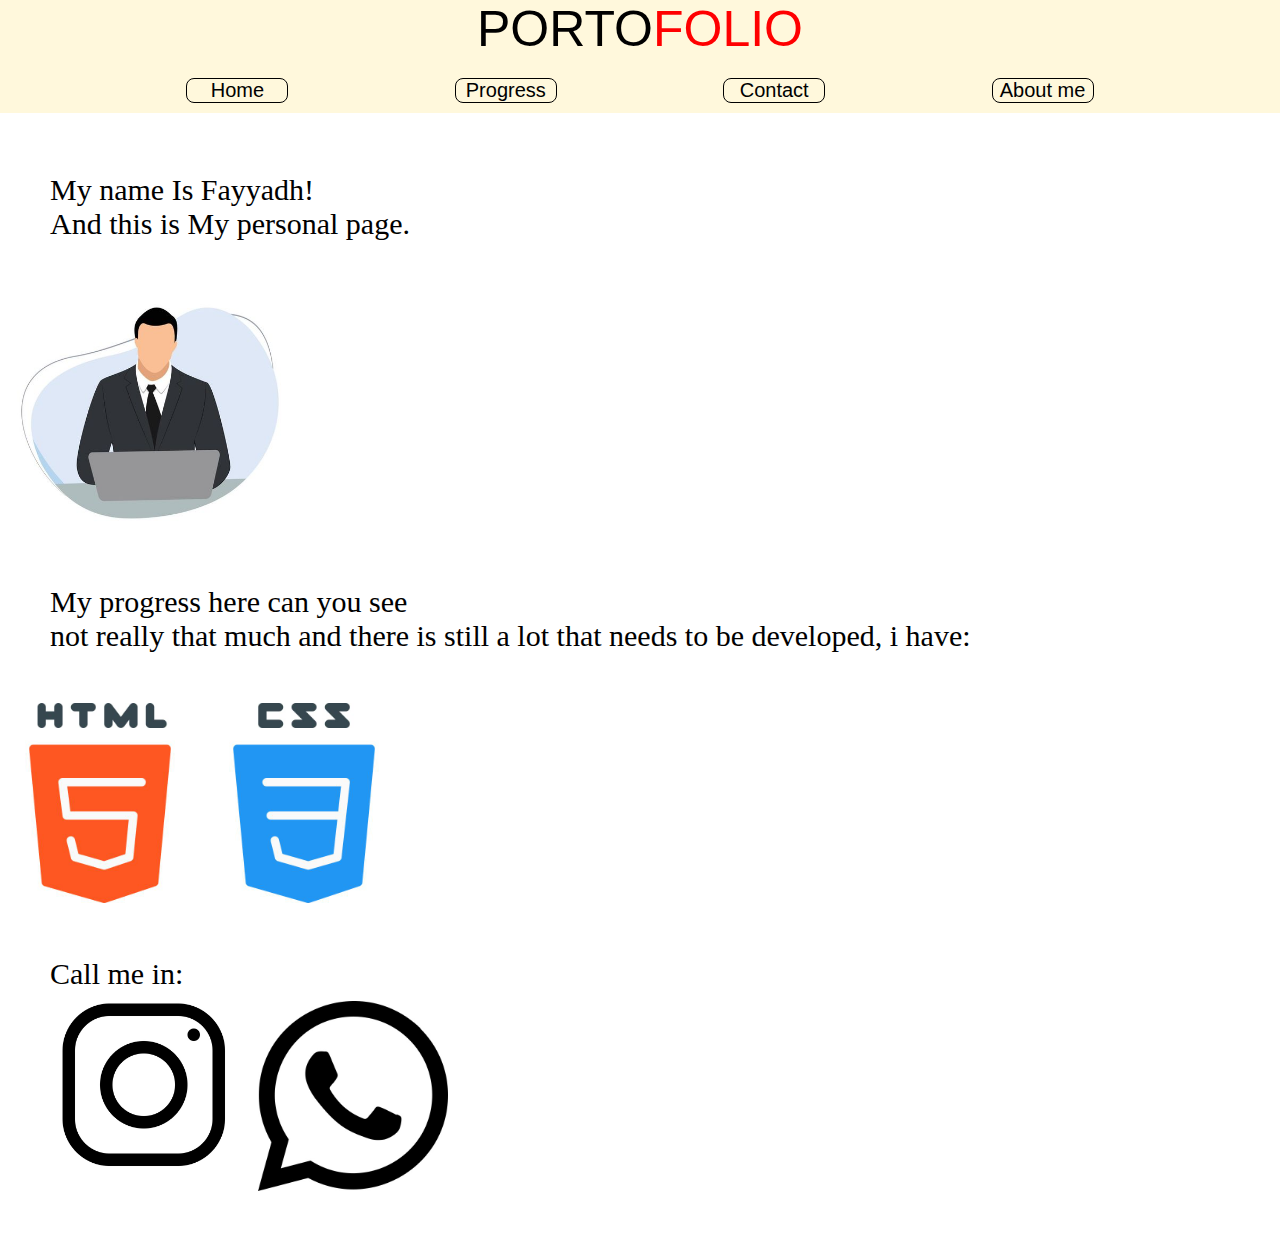
==== index.html @ a82669ca "Rename Home.html to index.html" ====
<html lang="en"><head><script type="text/javascript" src="/___vscode_livepreview_injected_script"></script>
    <meta charset="UTF-8">
    <meta name="viewport" content="width=device-width, initial-scale=1.0">
    <link rel="stylesheet" href="Home.css">
    <title>Document</title>
</head>
<body>
    <header>
        PORTO<span>FOLIO</span>
        <nav>
            <ul class="list">
                <li><a href="#Home">Home</a></li>
                <li><a href="#Progres">Progress</a></li>
                <li><a href="#Contact">Contact</a></li>
                <li><a href="AboutMe.html">About me</a></li>
            </ul>
            </nav>
    </header>
    <main>
    <article>My name Is Fayyadh!<br> And this is My personal page.</article>
    <aside><img src="e56ae96f7a58c6ee5b5499ad5c8764ab.jpg" width="300px"></aside>
    <article id="Progres">
            <p>My progress here can you see<br>not really that much
                and there is still a lot that needs to be developed, i have:</p>
            </article>
            <aside class="image2">
                <a href="https://www.w3schools.com/html/default.asp"><img src="HTML, CSS e Javascript, quais as diferenças_ _ Alura.jpeg" alt="Logo HTML" width="200"></a>
            <a href="https://www.w3schools.com/css/default.asp"><img src="Css free icons designed by Pixel perfect.jpeg" alt="Logo CSS" width="200"></a>
        </aside>
        <footer>
            <article id="Contact">Call me in:
            <aside>
                <img src="Ig.jpeg" alt="Logo Instagram" width="200">
                <img src="Wa.jpeg" alt="Logo Wa" width="190">
            </aside>
        </article>
    </footer>
    </main>
</body>
</html>
---- Home.css ----
* {
    padding: 0%;
    margin: 0%;
    text-decoration: none;
    color: black;
}

header {
    text-align: center;
    background-color: cornsilk;
    font-size: 50px;
    font-family: 'Franklin Gothic Medium', 'Arial Narrow', Arial, sans-serif;
    position: -webkit-sticky;
    position: sticky;
    top: 0px;
}

header span {
    color: red;
}

li {
    list-style: none;
    font-size: 20px;
    border: 1.5px black solid;
    border-radius: 8px;
    width: 100px;
}

.list {
    margin: 10px;
    padding: 10px;
    display: flex;
    justify-content: space-evenly;
}

li:hover {
    background-color: red ;
    transition:  .5s ease-in;
}
.artik {
    display: flex;
}

article {
    padding: 50px;
    font-size: 30px;
}

@media (max-width: 800px) {
    .artik {
        flex-direction: column;
    }
}
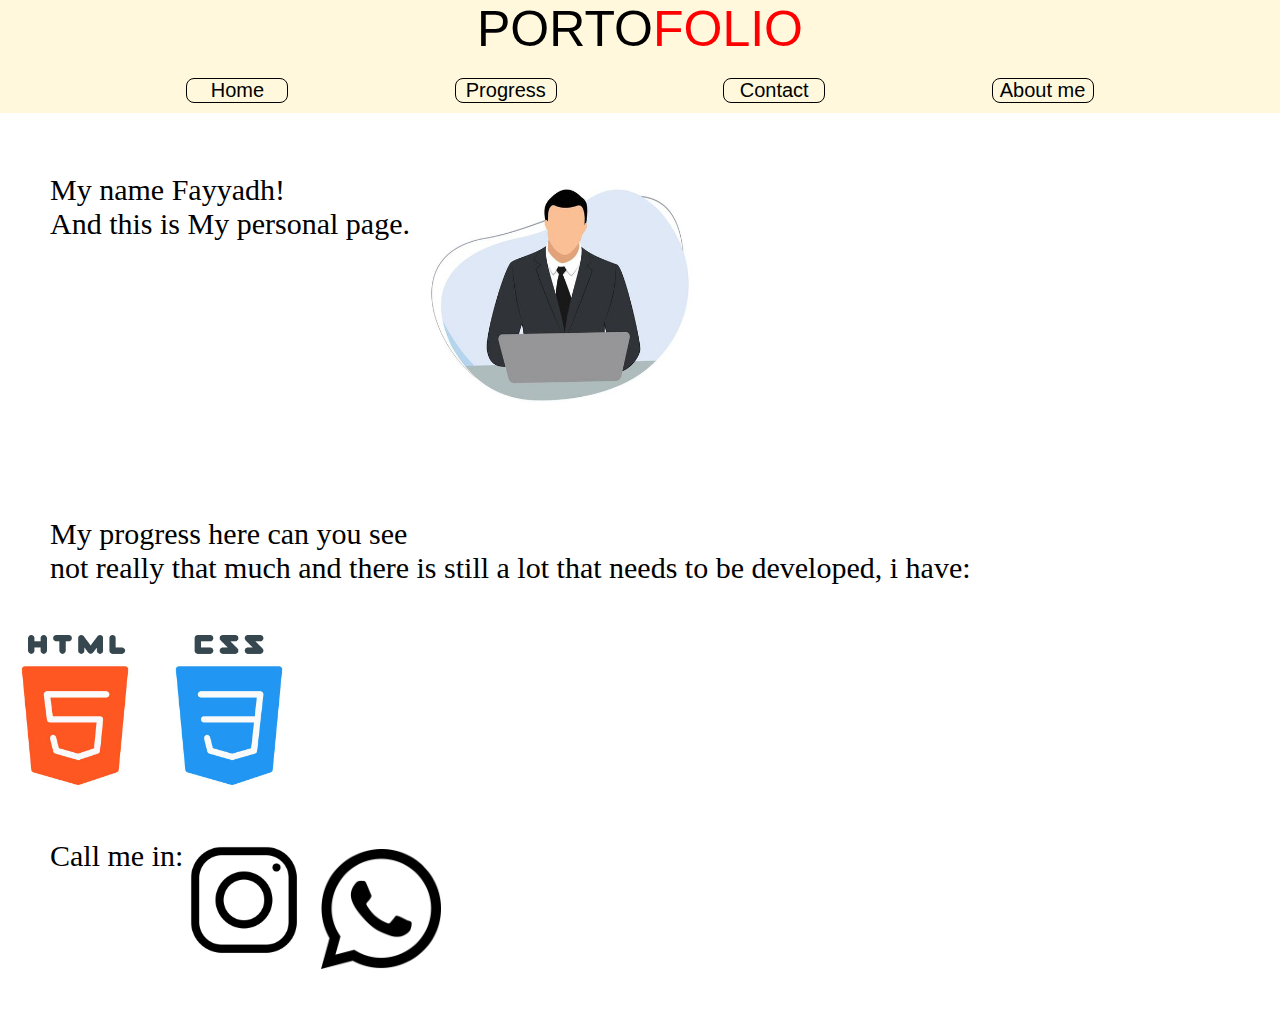
==== commit 5b9484fe: "Merge branch 'master' of https://github.com/dinfayad/myportofolio" ====
--- a/index.html
+++ b/index.html
@@ -2,7 +2,7 @@
     <meta charset="UTF-8">
     <meta name="viewport" content="width=device-width, initial-scale=1.0">
     <link rel="stylesheet" href="Home.css">
-    <title>Document</title>
+    <title>Portofolio</title>
 </head>
 <body>
     <header>
@@ -16,22 +16,25 @@
             </ul>
             </nav>
     </header>
+    <div id="Home"></div>
     <main>
-    <article>My name Is Fayyadh!<br> And this is My personal page.</article>
+    <article class="artik">My name Fayyadh!<br> And this is My personal page.
     <aside><img src="e56ae96f7a58c6ee5b5499ad5c8764ab.jpg" width="300px"></aside>
-    <article id="Progres">
+    </div>
+    </article>
+    <article id="Progres" class="artik">
             <p>My progress here can you see<br>not really that much
                 and there is still a lot that needs to be developed, i have:</p>
             </article>
-            <aside class="image2">
-                <a href="https://www.w3schools.com/html/default.asp"><img src="HTML, CSS e Javascript, quais as diferenças_ _ Alura.jpeg" alt="Logo HTML" width="200"></a>
-            <a href="https://www.w3schools.com/css/default.asp"><img src="Css free icons designed by Pixel perfect.jpeg" alt="Logo CSS" width="200"></a>
+            <aside class="image2" class="artik">
+                <a href="https://www.w3schools.com/html/default.asp"><img src="HTML, CSS e Javascript, quais as diferenças_ _ Alura.jpeg" alt="Logo HTML" width="150"></a>
+            <a href="https://www.w3schools.com/css/default.asp"><img src="Css free icons designed by Pixel perfect.jpeg" alt="Logo CSS" width="150"></a>
         </aside>
         <footer>
-            <article id="Contact">Call me in:
+            <article id="Contact" class="artik">Call me in:
             <aside>
-                <img src="Ig.jpeg" alt="Logo Instagram" width="200">
-                <img src="Wa.jpeg" alt="Logo Wa" width="190">
+                <img src="Ig.jpeg" alt="Logo Instagram" width="130">
+                <img src="Wa.jpeg" alt="Logo Wa" width="120">
             </aside>
         </article>
     </footer>
